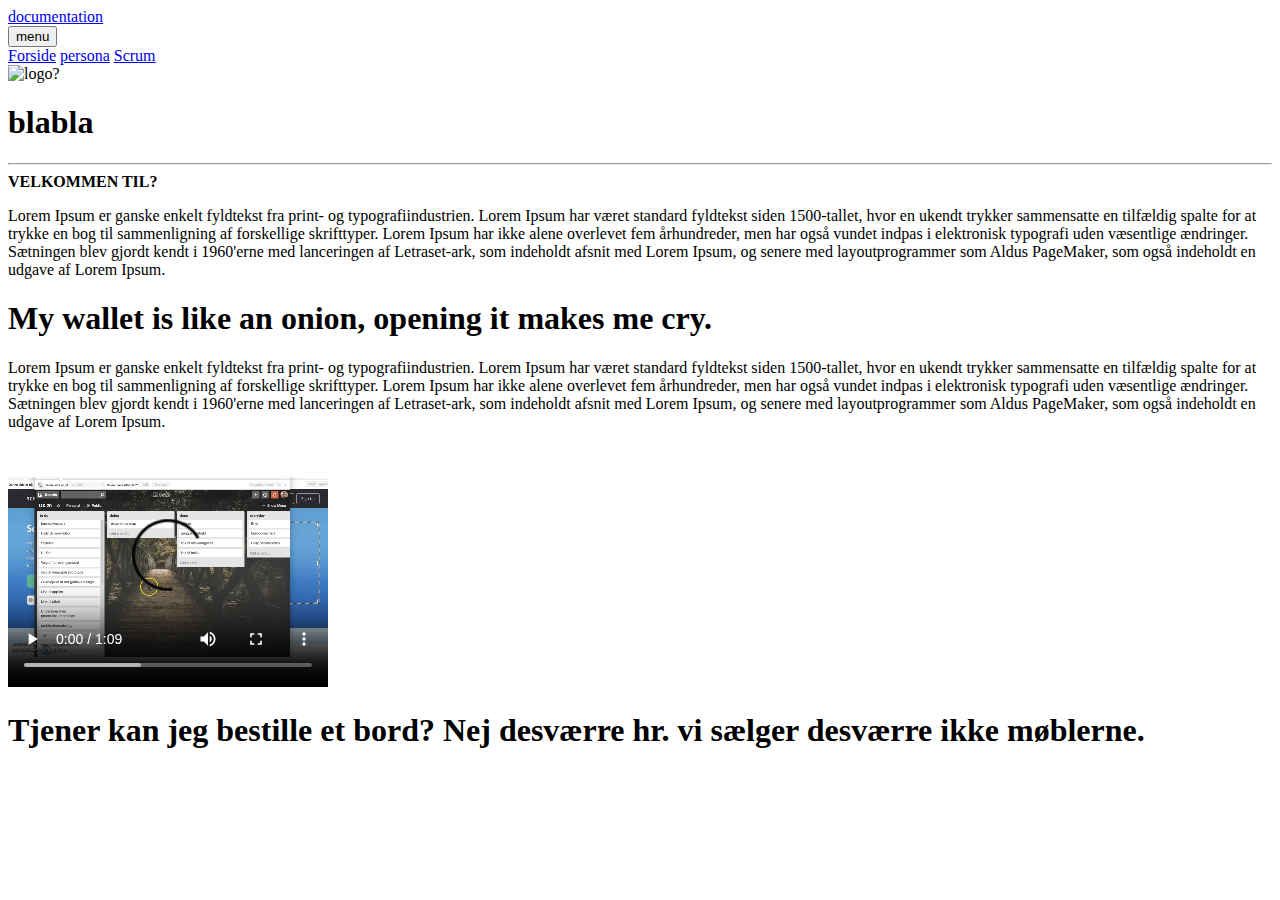
==== index2.html @ de67dfe4 "2-sider" ====
<!DOCTYPE html>
<html lang="da">

<head>
    <meta charset="utf-8">
    <meta name="viewport" content="width=device-width, initial-scale=1.0">
    <title>af</title>
    <link rel="stylesheet" href="style2.css">

</head>

<body>
    <header>


        <nav class="header">
            <a href="index2.html">documentation</a>
        </nav>
        <!--
        <div class=""logo" hvis der skal et logo på">
        </div>
-->
    </header>
    <div class="dropdown">
        <button class="dropbtn">menu</button>
        <div class="dropdown-content">
            <a href="#forside">Forside</a>
            <a href="#persona">persona</a>
            <a href="#Scrum">Scrum</a>
        </div>
    </div>
    <section id="forside">
        <img class="logo" src="#" alt="logo?">
    </section>

    <section id="persona">
        <div class="sectionwrapper">
            <h1> blabla</h1>
            <hr>
            <B>VELKOMMEN TIL?</B><br>
            <p>Lorem Ipsum er ganske enkelt fyldtekst fra print- og typografiindustrien. Lorem Ipsum har været standard fyldtekst siden 1500-tallet, hvor en ukendt trykker sammensatte en tilfældig spalte for at trykke en bog til sammenligning af forskellige skrifttyper. Lorem Ipsum har ikke alene overlevet fem århundreder, men har også vundet indpas i elektronisk typografi uden væsentlige ændringer. Sætningen blev gjordt kendt i 1960'erne med lanceringen af Letraset-ark, som indeholdt afsnit med Lorem Ipsum, og senere med layoutprogrammer som Aldus PageMaker, som også indeholdt en udgave af Lorem Ipsum.</p>

        </div>
    </section>

    <section id="Scrum">
        <div class="sectionwrapper">
            <div id="content_top">
                <h1>My wallet is like an onion, opening it makes me cry. </h1>
                <p>Lorem Ipsum er ganske enkelt fyldtekst fra print- og typografiindustrien. Lorem Ipsum har været standard fyldtekst siden 1500-tallet, hvor en ukendt trykker sammensatte en tilfældig spalte for at trykke en bog til sammenligning af forskellige skrifttyper. Lorem Ipsum har ikke alene overlevet fem århundreder, men har også vundet indpas i elektronisk typografi uden væsentlige ændringer. Sætningen blev gjordt kendt i 1960'erne med lanceringen af Letraset-ark, som indeholdt afsnit med Lorem Ipsum, og senere med layoutprogrammer som Aldus PageMaker, som også indeholdt en udgave af Lorem Ipsum. </p>

                <video width="320" height="240" controls>
  <source src="Scrum.mp4" type="video/mp4">
</video>
            </div>
        </div>
    </section>

    <section id="nytnyt">
        <h1>Tjener kan jeg bestille et bord? Nej desværre hr. vi sælger desværre ikke møblerne.</h1>
        <div></div>
        <div></div>

    </section>


</body>

</html>
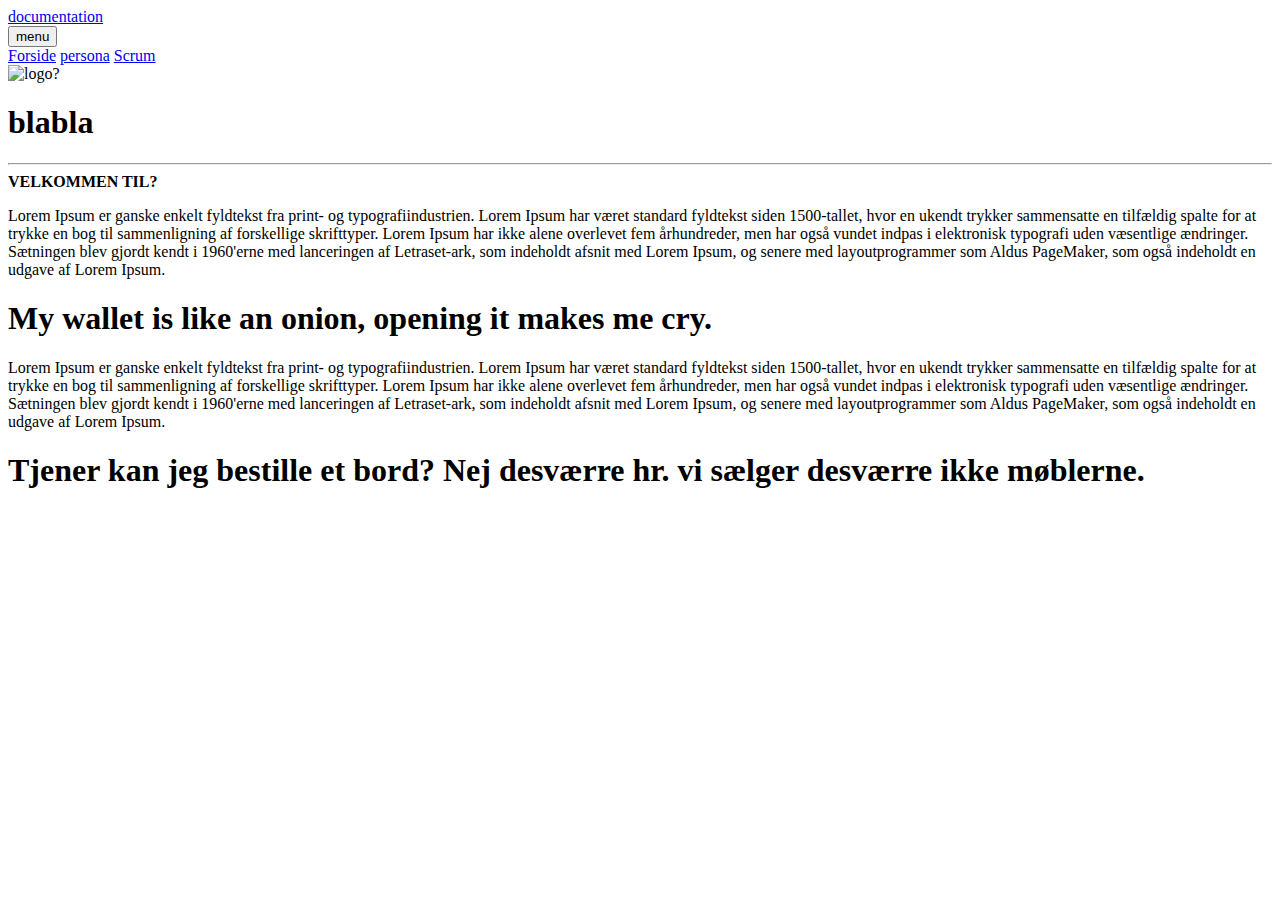
==== commit fc605667: "<video" ====
--- a/index2.html
+++ b/index2.html
@@ -49,9 +49,7 @@
                 <h1>My wallet is like an onion, opening it makes me cry. </h1>
                 <p>Lorem Ipsum er ganske enkelt fyldtekst fra print- og typografiindustrien. Lorem Ipsum har været standard fyldtekst siden 1500-tallet, hvor en ukendt trykker sammensatte en tilfældig spalte for at trykke en bog til sammenligning af forskellige skrifttyper. Lorem Ipsum har ikke alene overlevet fem århundreder, men har også vundet indpas i elektronisk typografi uden væsentlige ændringer. Sætningen blev gjordt kendt i 1960'erne med lanceringen af Letraset-ark, som indeholdt afsnit med Lorem Ipsum, og senere med layoutprogrammer som Aldus PageMaker, som også indeholdt en udgave af Lorem Ipsum. </p>
 
-                <video width="320" height="240" controls>
-  <source src="Scrum.mp4" type="video/mp4">
-</video>
+
             </div>
         </div>
     </section>
